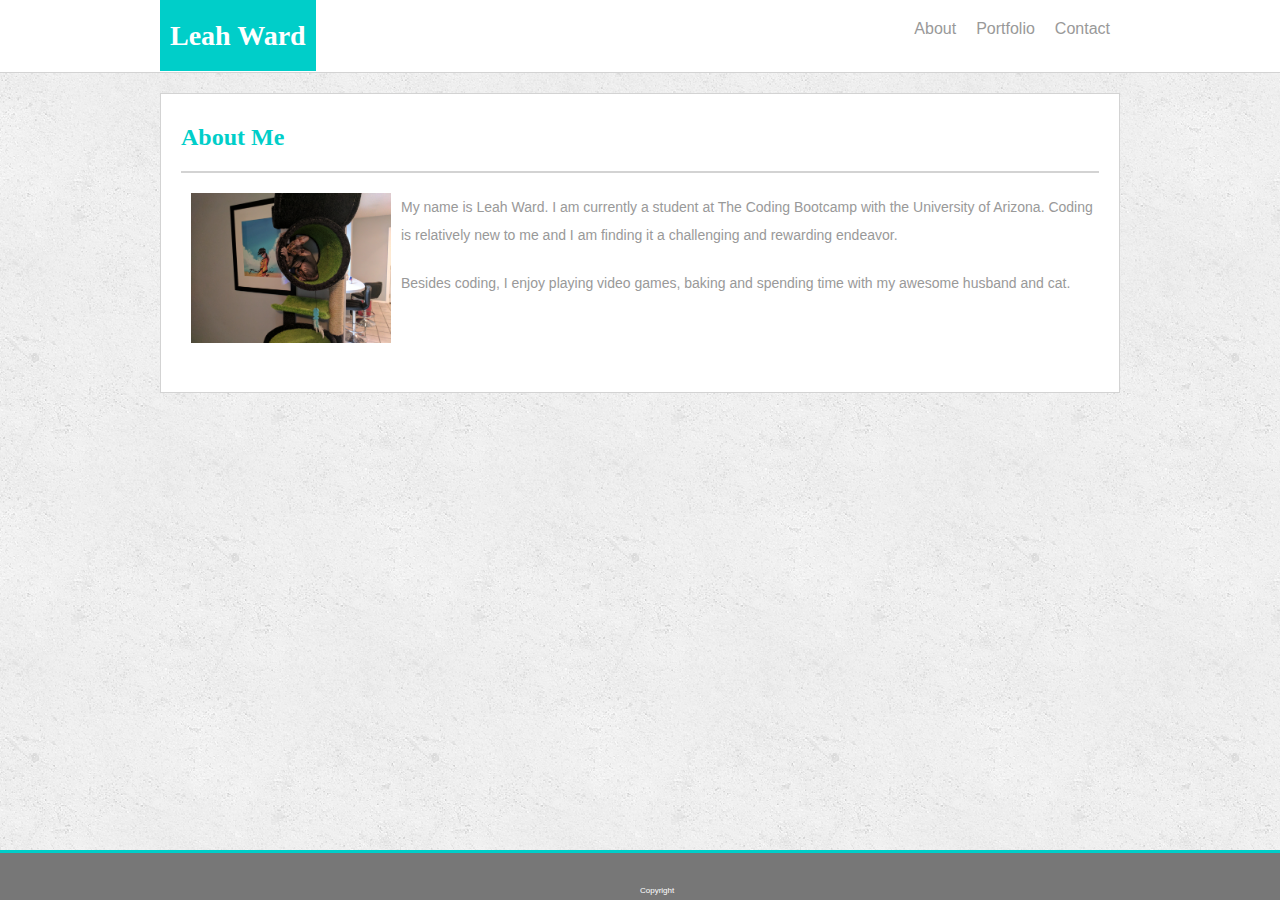
==== index.html @ f0222938 "changed everything" ====
<!DOCTYPE html>
<html lang="en">

<head>
    <meta charset="UTF-8">
    <meta name="viewport" content="width=device-width, initial-scale=1.0">
    <meta http-equiv="X-UA-Compatible" content="ie=edge">
    <title>About Me</title>
    <link rel="stylesheet" type="text/css" href="css/style.css">
</head>

<body>

    <!-- Navigation menu -->
    <header>
        <section>
            <span id="name">Leah Ward</span>
            <a class="link" href="contact.html">Contact</a>
            <a class="link" href="portfolio.html">Portfolio</a>
            <a class="link" href="index.html">About</a>
        </section>
    </header>

    <div>
        <h2>About Me</h2>
        <hr>
        <img src="images/Minnie.jpg" alt="Leah Ward" style="width:200px;height:auto;">
        <p> My name is Leah Ward. I am currently a student at The Coding Bootcamp with the University of Arizona. Coding is relatively
            new to me and I am finding it a challenging and rewarding endeavor. </p>
        <p>Besides coding, I enjoy playing video games, baking and spending time with my awesome husband and cat.</p>
    </div>

    <footer>
            <span id="copyright">Copyright</span>
    </footer>

</body>

</html>
---- css/style.css ----
* {
    box-sizing: border-box;
    margin-bottom: 20px;    
}

body {
    margin: 0;
    background-image: url(../images/concrete_seamless/concrete_seamless.png);
}

/* Header and navigation menu */
header { 
    background: white;
    border-bottom: 1px solid lightgrey;
    padding: 20px 20px;
    width: 100%;
}

section {
    margin: auto;
    width: 960px;
}

#name{
    background: #00cec9;
    color: white;
    padding: 20px 10px;
    font-size: 28px;
    font-weight: bold;
}

.link {
    float: right;
    color: #999999;
    padding: 0 10px;
    text-decoration: none;
    font-family:  Arial, Helvetica, sans-serif
}

/* Content box formatting */
div {
    clear: both;
    margin: auto;
    background: white;
    color: #999999;
    width: 960px;
    height: 300px;
    border: 1px solid lightgrey;
    padding: 10px 20px;
}

h2 {
    color: #00cec9;
    font-weight: bold;
}

hr {
    height: 2px;
    border: 0;
    color: lightgrey;
    background-color: lightgrey;
}

 /* Footer formatting */
footer { 
    clear: both;
    background-color: #777777;
    color: white;
    text-align: center;
    border-top: 3px solid #00cec9;
    height: 50px;
    margin-top: 20px;
    margin-bottom: 0px;
    position:absolute;
    bottom:0;
    width:100%;
}

#copyright {
    margin-bottom: 0px;
    position:absolute;
    bottom: 5px;
    font-size: 8px;
    font-family:  Arial, Helvetica, sans-serif
}

/* About page formatting */
img {
    float: left;
    margin: 0px 10px;
}

p {
    font-family:  Arial, Helvetica, sans-serif;
    font-size: 14px;
    line-height: 2;
}

/* Portfolio formatting */

/* Contact formatting */
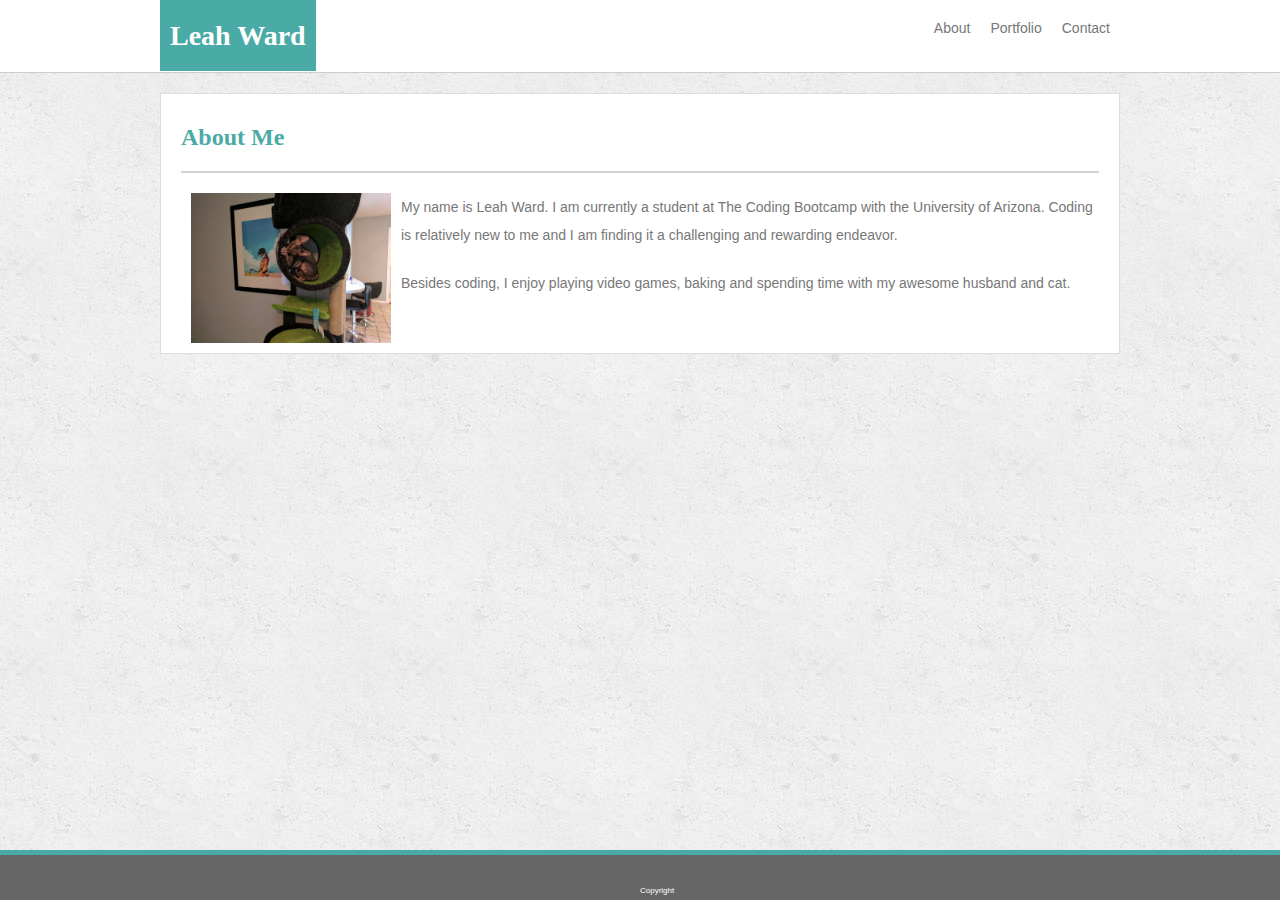
==== commit b8585728: "updated index.html,  portfolio.html and styles.css. Added images to image folder" ====
--- a/index.html
+++ b/index.html
@@ -11,29 +11,30 @@
 
 <body>
 
-    <!-- Navigation menu -->
-    <header>
-        <section>
-            <span id="name">Leah Ward</span>
-            <a class="link" href="contact.html">Contact</a>
-            <a class="link" href="portfolio.html">Portfolio</a>
-            <a class="link" href="index.html">About</a>
-        </section>
-    </header>
+         <!-- Navigation menu -->
+        <header>
+            <section>
+                <span id="name">Leah Ward</span>
+                <a class="link" href="contact.html">Contact</a>
+                <a class="link" href="portfolio.html">Portfolio</a>
+                <a class="link" href="index.html">About</a>
+            </section>
+        </header>
 
-    <div>
-        <h2>About Me</h2>
-        <hr>
-        <img src="images/Minnie.jpg" alt="Leah Ward" style="width:200px;height:auto;">
-        <p> My name is Leah Ward. I am currently a student at The Coding Bootcamp with the University of Arizona. Coding is relatively
-            new to me and I am finding it a challenging and rewarding endeavor. </p>
-        <p>Besides coding, I enjoy playing video games, baking and spending time with my awesome husband and cat.</p>
-    </div>
+        <!-- About me content -->
+       <div class="content">
+                <h2>About Me</h2>
+                <hr>
+                <img id="myPic" src="images/Minnie.jpg" alt="Leah Ward" style="width:200px;height:auto;">
+                <p> My name is Leah Ward. I am currently a student at The Coding Bootcamp with the University of Arizona. Coding is relatively
+                    new to me and I am finding it a challenging and rewarding endeavor. </p>
+                <p>Besides coding, I enjoy playing video games, baking and spending time with my awesome husband and cat.</p>
+        </div>
 
-    <footer>
-            <span id="copyright">Copyright</span>
-    </footer>
-
+        <!-- Footer -->
+        <footer>
+                <span id="copyright">Copyright</span>
+        </footer>
 </body>
 
 </html>--- a/css/style.css
+++ b/css/style.css
@@ -1,4 +1,3 @@
-
 * {
     box-sizing: border-box;
     margin-bottom: 20px;    
@@ -11,8 +10,8 @@
 
 /* Header and navigation menu */
 header { 
-    background: white;
-    border-bottom: 1px solid lightgrey;
+    background: #ffffff;
+    border-bottom: 1px solid #cccccc;
     padding: 20px 20px;
     width: 100%;
 }
@@ -23,36 +22,43 @@
 }
 
 #name{
-    background: #00cec9;
+    background: #4aaaa5;
     color: white;
     padding: 20px 10px;
     font-size: 28px;
     font-weight: bold;
+    font-family: 'Georgia', Times, Times New Roman, serif;
 }
 
 .link {
     float: right;
-    color: #999999;
-    padding: 0 10px;
+    color: #777777;
+    padding: 0px 10px;
     text-decoration: none;
-    font-family:  Arial, Helvetica, sans-serif
+    font-size: 14px;
+    font-family: 'Arial', 'Helvetica Neue', Helvetica, sans-serif;
 }
 
 /* Content box formatting */
-div {
-    clear: both;
-    margin: auto;
-    background: white;
-    color: #999999;
+.content {
+    margin: 20px auto 50px auto;
+    background: #ffffff;
+    color: #777777;
     width: 960px;
-    height: 300px;
-    border: 1px solid lightgrey;
+    border: 1px solid #dddddd;
     padding: 10px 20px;
 }
 
+.content::after {
+    content: "";
+    clear: both;
+    display: table;
+}
+
 h2 {
-    color: #00cec9;
+    color: #4aaaa5;
     font-weight: bold;
+    font-family: 'Georgia', Times, Times New Roman, serif;
 }
 
 hr {
@@ -65,16 +71,15 @@
  /* Footer formatting */
 footer { 
     clear: both;
-    background-color: #777777;
+    background-color: #666666;
     color: white;
     text-align: center;
-    border-top: 3px solid #00cec9;
+    border-top: 5px solid #4aaaa5;
     height: 50px;
-    margin-top: 20px;
+    width: 100%;
     margin-bottom: 0px;
-    position:absolute;
-    bottom:0;
-    width:100%;
+    position: fixed;
+    bottom: 0;
 }
 
 #copyright {
@@ -82,21 +87,49 @@
     position:absolute;
     bottom: 5px;
     font-size: 8px;
-    font-family:  Arial, Helvetica, sans-serif
+    font-family: 'Arial', 'Helvetica Neue', Helvetica, sans-serif;
 }
 
 /* About page formatting */
-img {
+#myPic {
+    margin: 0px 10px;
     float: left;
-    margin: 0px 10px;
 }
 
 p {
-    font-family:  Arial, Helvetica, sans-serif;
+    font-family: 'Arial', 'Helvetica Neue', Helvetica, sans-serif;
     font-size: 14px;
     line-height: 2;
 }
 
 /* Portfolio formatting */
+.row {
+    display: flex;
+    flex-wrap: wrap;
+    padding: 0 5px; 
+}
+
+.column {
+    flex: 25%;
+    padding: 0 5px;
+    max-width: 33.3%;
+}
+
+.imgHolder {
+    position: relative;
+}
+
+.imgHolder span {
+    clear: both;
+    position: absolute;
+    bottom: 10px;
+    width: 200px;
+    height: 20%;
+    background-color: #4aaaa5;
+    color: #ffffff;
+    text-align: center;
+    line-height: 2;
+    display: block;
+}
 
 /* Contact formatting */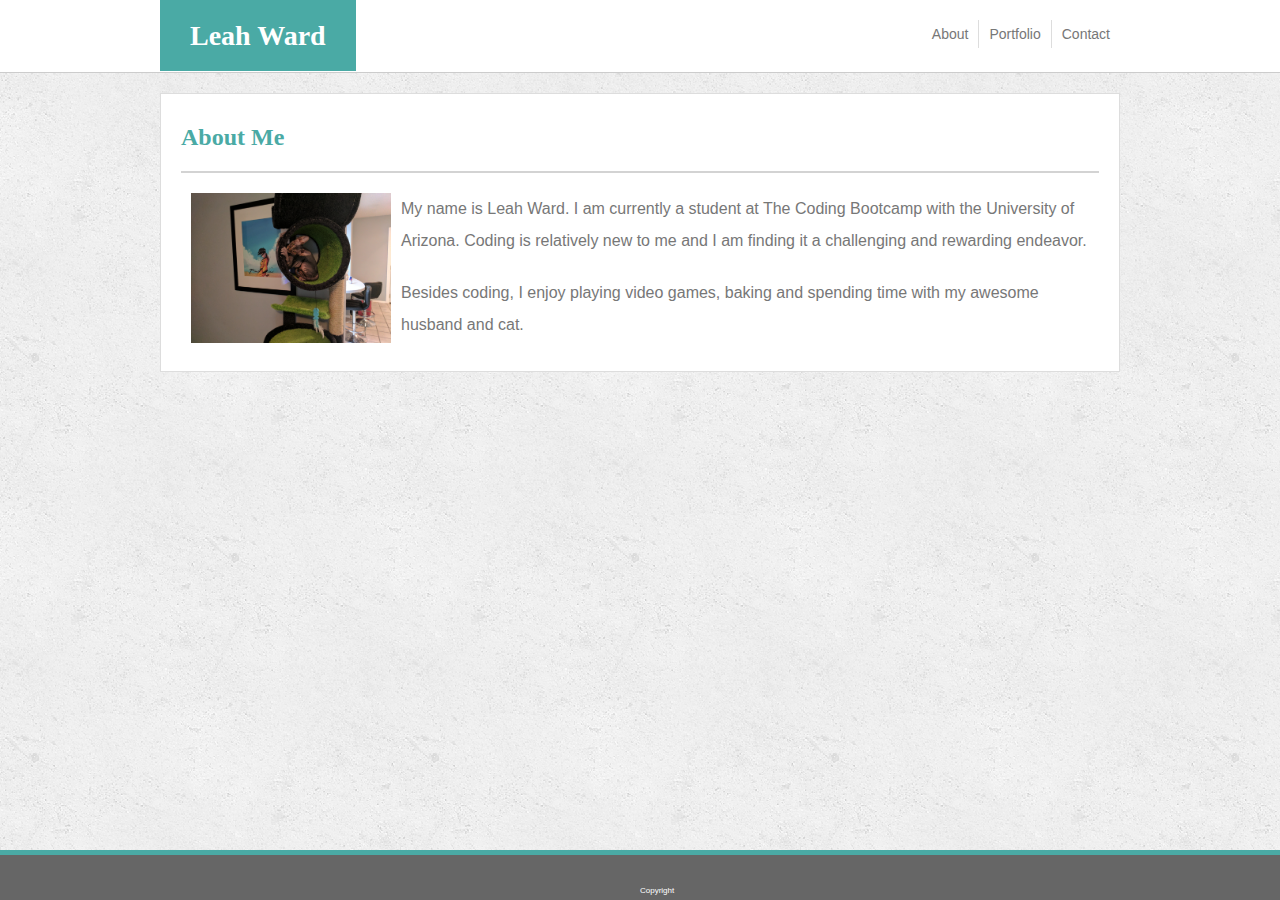
==== commit f786666f: "minor style tweaks" ====
--- a/index.html
+++ b/index.html
@@ -16,7 +16,7 @@
             <section>
                 <span id="name">Leah Ward</span>
                 <a class="link" href="contact.html">Contact</a>
-                <a class="link" href="portfolio.html">Portfolio</a>
+                <a class="link" id="centerButton" href="portfolio.html">Portfolio</a>
                 <a class="link" href="index.html">About</a>
             </section>
         </header>
--- a/css/style.css
+++ b/css/style.css
@@ -24,10 +24,15 @@
 #name{
     background: #4aaaa5;
     color: white;
-    padding: 20px 10px;
+    padding: 20px 30px;
     font-size: 28px;
     font-weight: bold;
     font-family: 'Georgia', Times, Times New Roman, serif;
+}
+
+#centerButton {
+ border-left: 1px solid #dddddd;
+ border-right: 1px solid #dddddd;
 }
 
 .link {
@@ -36,7 +41,13 @@
     padding: 0px 10px;
     text-decoration: none;
     font-size: 14px;
+    line-height: 2;
     font-family: 'Arial', 'Helvetica Neue', Helvetica, sans-serif;
+}
+
+.link:hover {
+    background-color: #4aaaa5;
+    color: #ffffff;
 }
 
 /* Content box formatting */
@@ -47,6 +58,7 @@
     width: 960px;
     border: 1px solid #dddddd;
     padding: 10px 20px;
+    font-family: 'Arial', 'Helvetica Neue', Helvetica, sans-serif;
 }
 
 .content::after {
@@ -97,8 +109,7 @@
 }
 
 p {
-    font-family: 'Arial', 'Helvetica Neue', Helvetica, sans-serif;
-    font-size: 14px;
+    font-size: 16px;
     line-height: 2;
 }
 
@@ -132,4 +143,22 @@
     display: block;
 }
 
-/* Contact formatting */+/* Contact formatting */
+.box {
+    width: 100%;
+    border: 1px solid #dddddd;
+}
+
+#textArea {
+    width: 100%;
+    height: 150px;
+    border: 1px solid #dddddd;
+}
+
+#submit {
+    border: none;
+    background-color: #4aaaa5;
+    color: #ffffff;
+    padding: 5px 15px;
+
+}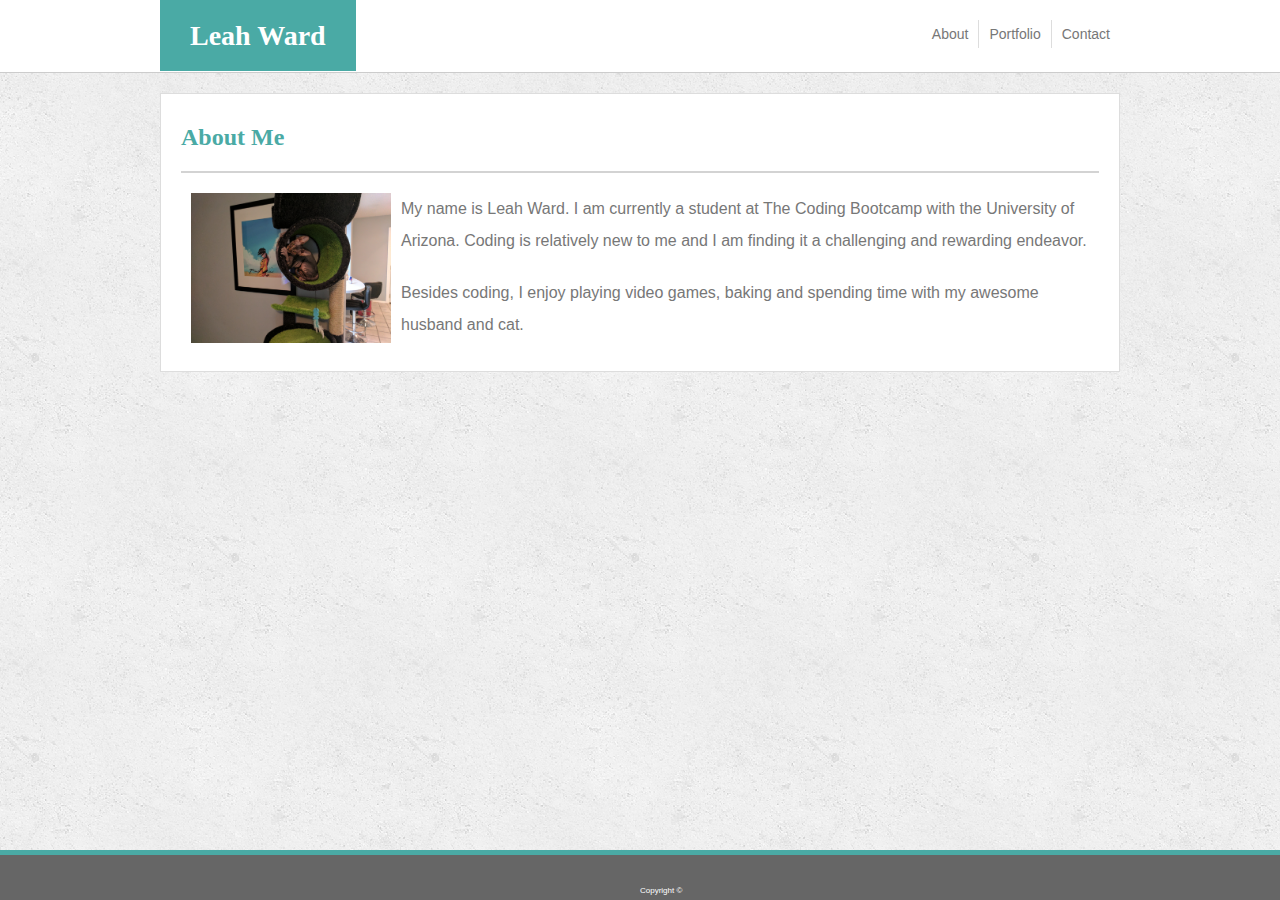
==== commit c2bf4e49: "added copyright symbol" ====
--- a/index.html
+++ b/index.html
@@ -33,7 +33,7 @@
 
         <!-- Footer -->
         <footer>
-                <span id="copyright">Copyright</span>
+                <span id="copyright">Copyright &#169</span>
         </footer>
 </body>
 
